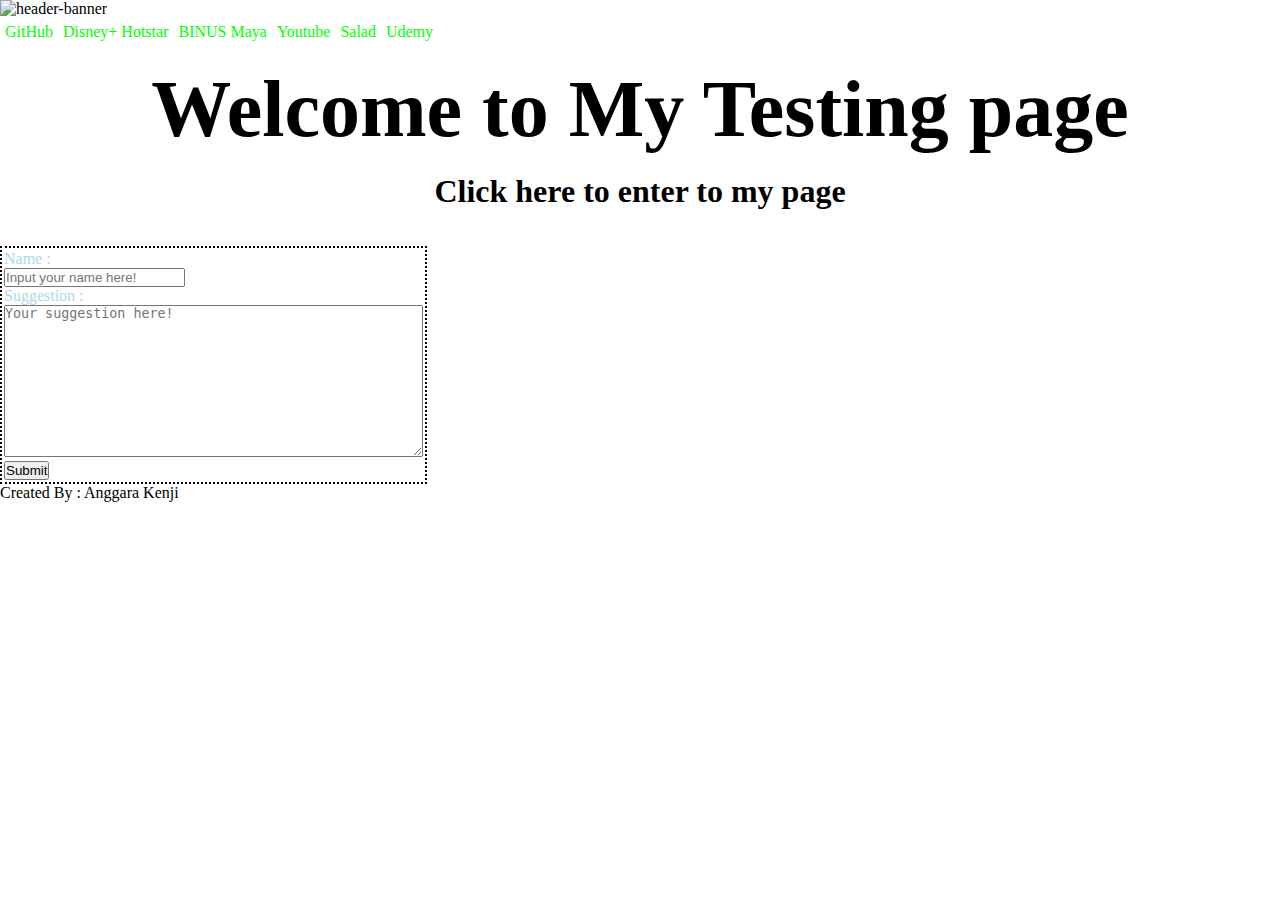
==== index.html @ c29c0ed7 "update uji coba.html" ====
<!DOCTYPE html>
<html lang="en">
<head>
    <meta charset="UTF-8">
    <meta name="viewport" content="width=device-width, initial-scale=1.0">
    <meta http-equiv="X-UA-Compatible" content="ie=edge">
    <title>testing</title>
    <link rel="icon" href="./image/favicon.ico">
    <link rel="stylesheet" href="./css/home.css">
</head>
<body>
    <img src="./image/WD2-MURAL-2.jpg" alt="header-banner" id="banner">
        <nav>
            <div class="navbar"><a href="https://github.com/" target="_blank">GitHub</a></div>
            <div class="navbar"><a href="https://www.hotstar.com/" target="_blank">Disney+ Hotstar</a></div>
            <div class="navbar"><a href="https://binusmaya.binus.ac.id/" target="_blank">BINUS Maya</a></div>
            <div class="navbar"><a href="http://www.youtube.com" target="_blank">Youtube</a></div>
            <div class="navbar"><a href="https://app.salad.io/" target="_blank">Salad</a></div>
            <div class="navbar"><a href="https://www.udemy.com/" target="_blank">Udemy</a></div>
        </nav>  
    </div>
    <br>
    <center>
        <h1 style="font-size: 500%">Welcome to My Testing page</h1>
        <br>
        <h1><a href="./uji coba.html" id="link">Click here to enter to my page</a></h1>
    </center>
    <br>
    <br>
    <form>
        <table>
            <td>
                <p>Name :</p>
                <input type="text" name="nama" placeholder="Input your name here!">
                <br>
                <p>Suggestion :</p>
                <textarea cols="50" rows="10" name="saran" placeholder="Your suggestion here!"></textarea>
                <br>
                <button type="submit" onclick="tombol()">Submit</button>
            </td>
        </table>
    </form>
    <script>
        function tombol() {
            alert("Terimakasih!");
        }
    </script>
</body>
<footer>
    <p>Created By : Anggara Kenji</p>
</footer>
</html>
---- css/home.css ----
*{
    margin: 0;
    padding: 0;
}
link{
    background-color: none;
}
body{
    background-image: url("image/WD2_CA_16_NewDawn.jpg");
    width: 100vw;
    height: 100vh;
    background-size: 100vw, 100vh;
}
body, a:hover {
    cursor: 
    url(https://static.wikia.nocookie.net/k-on/images/0/09/Small_pick.png/revision/latest?cb=20201127053710),
    pointer;
}
nav{
    display: flex;
}
.navbar{
    padding: 5px;
}
.navbar>a{
    color: lime;
}
.navbar>a:hover{
    color: white;
}
a{
    text-decoration: none;
}
#banner{
    height: 30vh;
    width: 100vw;
}
#link{
    color: black;
}
#link:hover{
    color: white;
}
form{
    color: lightblue;
}
table{
    border: 2px black;
    border-style: dotted;
}
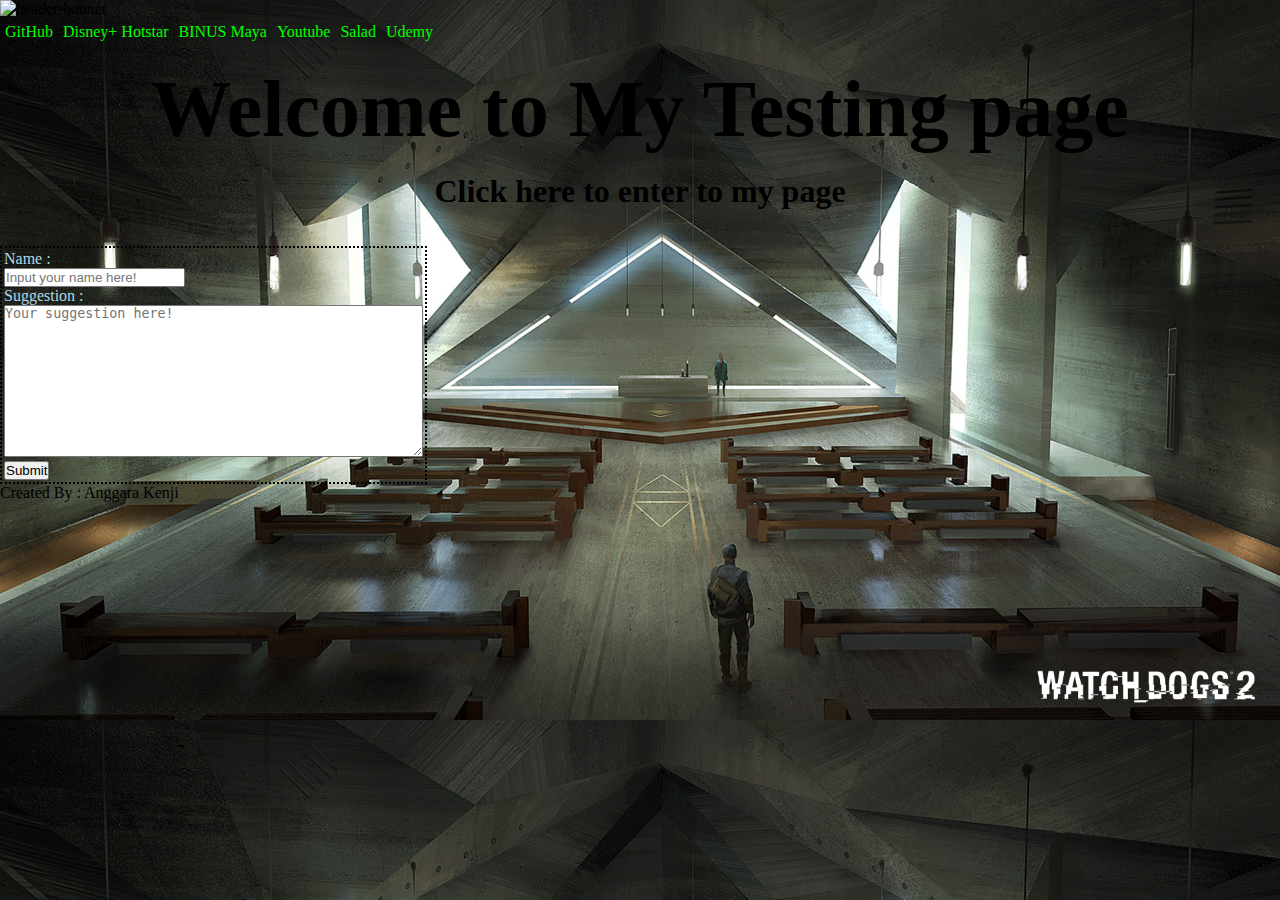
==== commit fcd6157a: "add form value to console" ====
--- a/index.html
+++ b/index.html
@@ -14,7 +14,7 @@
             <div class="navbar"><a href="https://github.com/" target="_blank">GitHub</a></div>
             <div class="navbar"><a href="https://www.hotstar.com/" target="_blank">Disney+ Hotstar</a></div>
             <div class="navbar"><a href="https://binusmaya.binus.ac.id/" target="_blank">BINUS Maya</a></div>
-            <div class="navbar"><a href="http://www.youtube.com" target="_blank">Youtube</a></div>
+            <div class="navbar"><a href="https://www.youtube.com" target="_blank">Youtube</a></div>
             <div class="navbar"><a href="https://app.salad.io/" target="_blank">Salad</a></div>
             <div class="navbar"><a href="https://www.udemy.com/" target="_blank">Udemy</a></div>
         </nav>  
@@ -31,18 +31,25 @@
         <table>
             <td>
                 <p>Name :</p>
-                <input type="text" name="nama" placeholder="Input your name here!">
+                <input type="text" name="nama" placeholder="Input your name here!" id="names">
                 <br>
                 <p>Suggestion :</p>
-                <textarea cols="50" rows="10" name="saran" placeholder="Your suggestion here!"></textarea>
+                <textarea cols="50" rows="10" name="saran" placeholder="Your suggestion here!" id="suggestions"></textarea>
                 <br>
-                <button type="submit" onclick="tombol()">Submit</button>
+                <button type="submit" onclick="tombol(event)">Submit</button>
             </td>
         </table>
     </form>
+    <!-- <input type="text" name="nama" placeholder="Input your name here!" id="names" value="kenji"> -->
     <script>
+        
         function tombol() {
-            alert("Terimakasih!");
+            event.preventDefault();
+            var name = document.getElementById("names");
+            var suggestion = document.getElementById("suggestions");
+            console.log("nama: "+name.value+"\n"+"saran: "+suggestion.value);
+
+            alert("Terimakasih!\n");
         }
     </script>
 </body>
--- a/css/home.css
+++ b/css/home.css
@@ -6,15 +6,15 @@
     background-color: none;
 }
 body{
-    background-image: url("image/WD2_CA_16_NewDawn.jpg");
+    background-image: url("../image/WD2_CA_16_NewDawn.jpg");
     width: 100vw;
     height: 100vh;
     background-size: 100vw, 100vh;
 }
 body, a:hover {
     cursor: 
-    url(https://static.wikia.nocookie.net/k-on/images/0/09/Small_pick.png/revision/latest?cb=20201127053710),
-    pointer;
+    url("../image/Small_pick.webp"),
+    auto;
 }
 nav{
     display: flex;
@@ -47,4 +47,4 @@
 table{
     border: 2px black;
     border-style: dotted;
-}+}
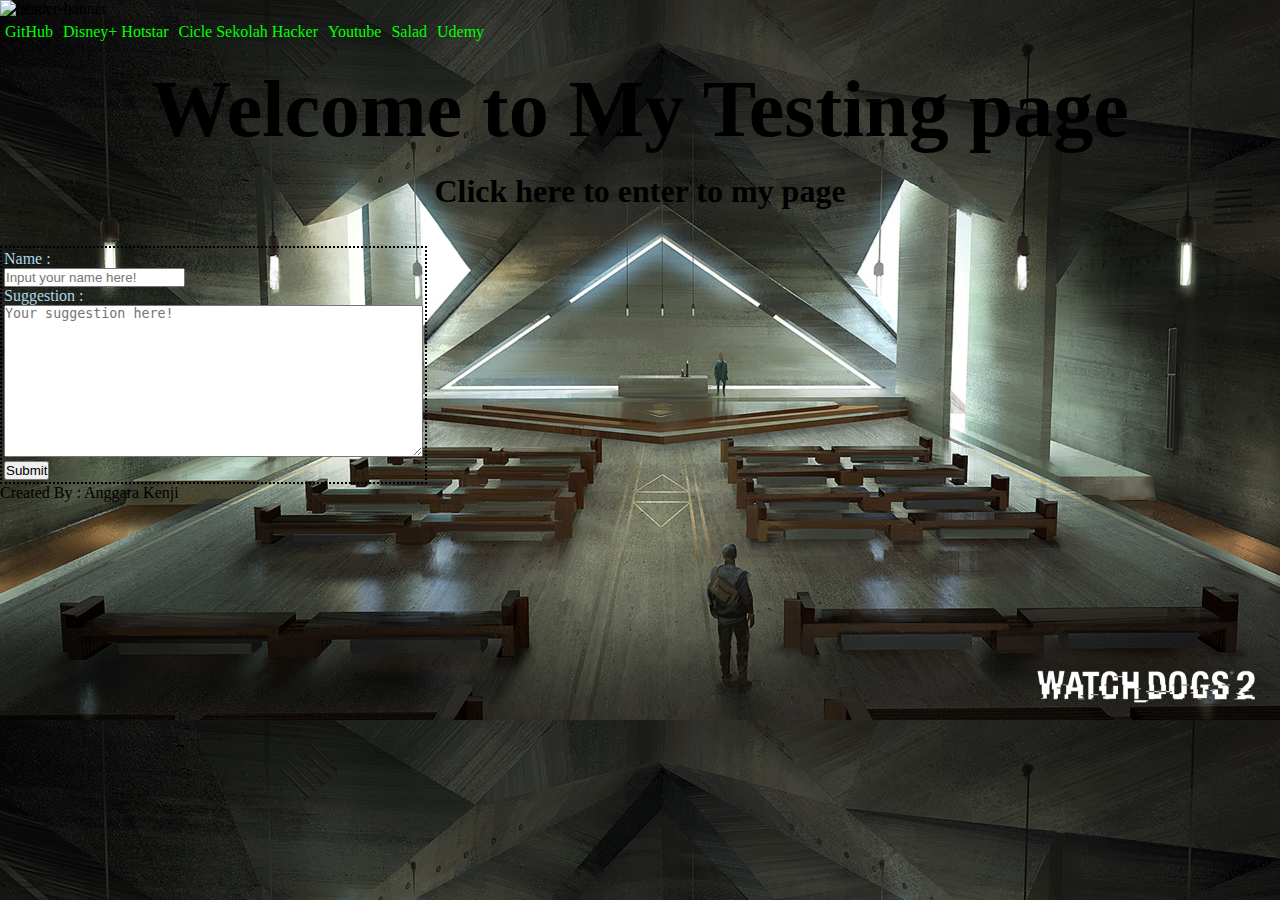
==== commit ca8ae82c: "Update index.html" ====
--- a/index.html
+++ b/index.html
@@ -13,7 +13,7 @@
         <nav>
             <div class="navbar"><a href="https://github.com/" target="_blank">GitHub</a></div>
             <div class="navbar"><a href="https://www.hotstar.com/" target="_blank">Disney+ Hotstar</a></div>
-            <div class="navbar"><a href="https://binusmaya.binus.ac.id/" target="_blank">BINUS Maya</a></div>
+            <div class="navbar"><a href="https://my.cicle.app/" target="_blank">Cicle Sekolah Hacker</a></div>
             <div class="navbar"><a href="https://www.youtube.com" target="_blank">Youtube</a></div>
             <div class="navbar"><a href="https://app.salad.io/" target="_blank">Salad</a></div>
             <div class="navbar"><a href="https://www.udemy.com/" target="_blank">Udemy</a></div>
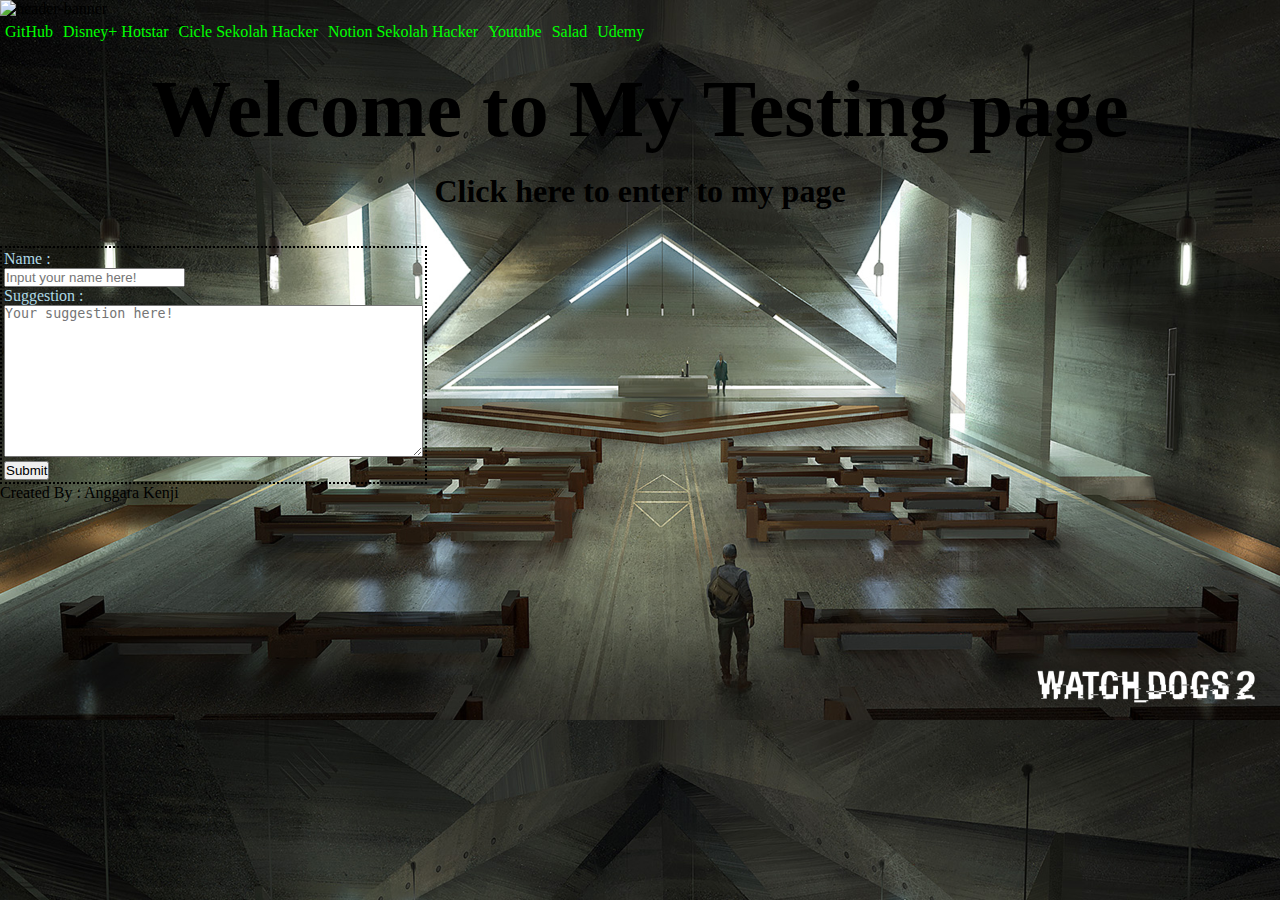
==== commit cbf49a85: "Update index.html" ====
--- a/index.html
+++ b/index.html
@@ -14,6 +14,7 @@
             <div class="navbar"><a href="https://github.com/" target="_blank">GitHub</a></div>
             <div class="navbar"><a href="https://www.hotstar.com/" target="_blank">Disney+ Hotstar</a></div>
             <div class="navbar"><a href="https://my.cicle.app/" target="_blank">Cicle Sekolah Hacker</a></div>
+            <div class="navbar"><a href="https://www.notion.so/sdcilsy/Sekolah-Hacker-Batch-17-Learning-Hub-a98147027b814467bd641364faa3904d" target="_blank">Notion Sekolah Hacker</a></div>
             <div class="navbar"><a href="https://www.youtube.com" target="_blank">Youtube</a></div>
             <div class="navbar"><a href="https://app.salad.io/" target="_blank">Salad</a></div>
             <div class="navbar"><a href="https://www.udemy.com/" target="_blank">Udemy</a></div>
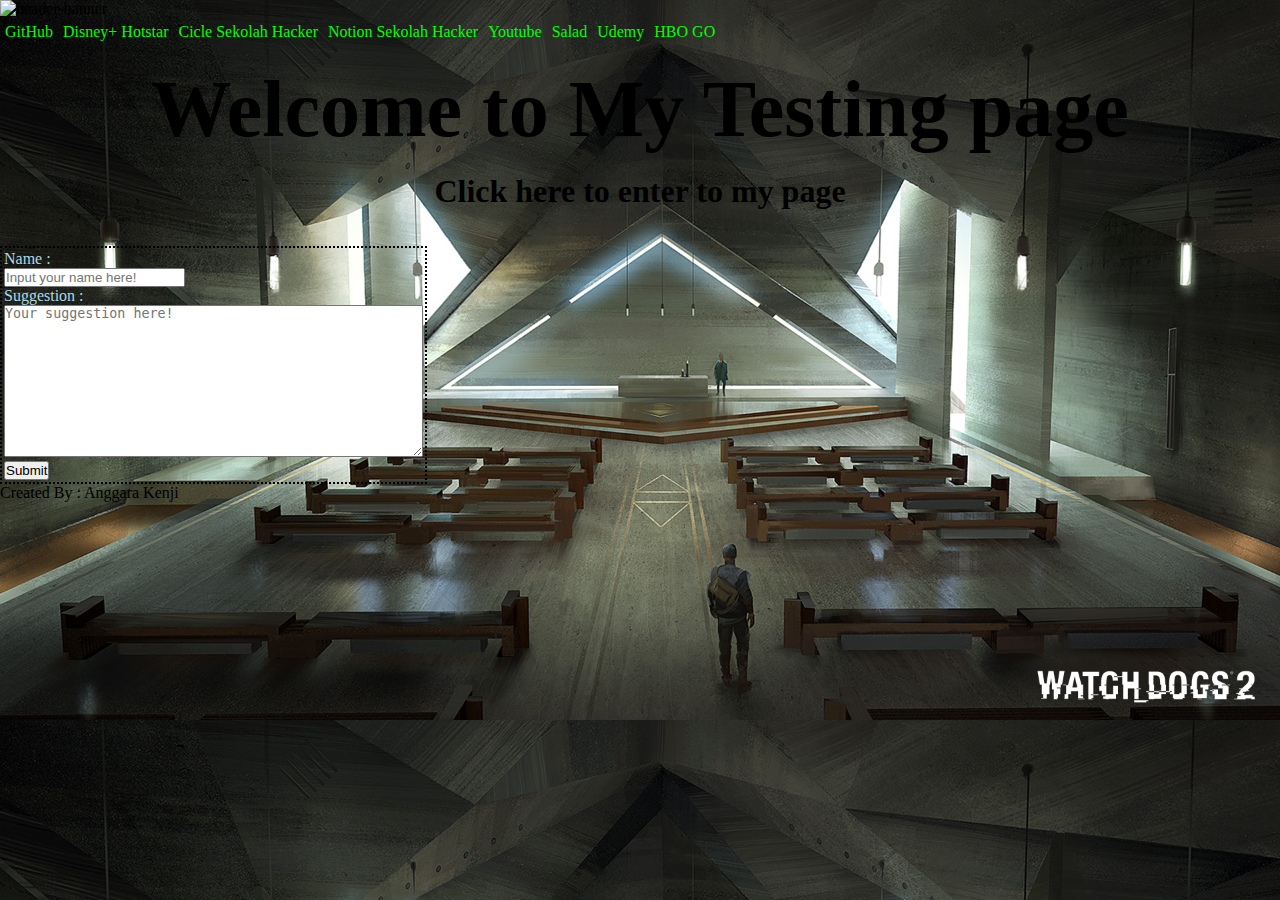
==== commit 75fdc854: "add hbo go link" ====
--- a/index.html
+++ b/index.html
@@ -18,6 +18,7 @@
             <div class="navbar"><a href="https://www.youtube.com" target="_blank">Youtube</a></div>
             <div class="navbar"><a href="https://app.salad.io/" target="_blank">Salad</a></div>
             <div class="navbar"><a href="https://www.udemy.com/" target="_blank">Udemy</a></div>
+            <div class="navbar"><a href="https://www.hbogoasia.id/" target="_blank">HBO GO</a></div>
         </nav>  
     </div>
     <br>
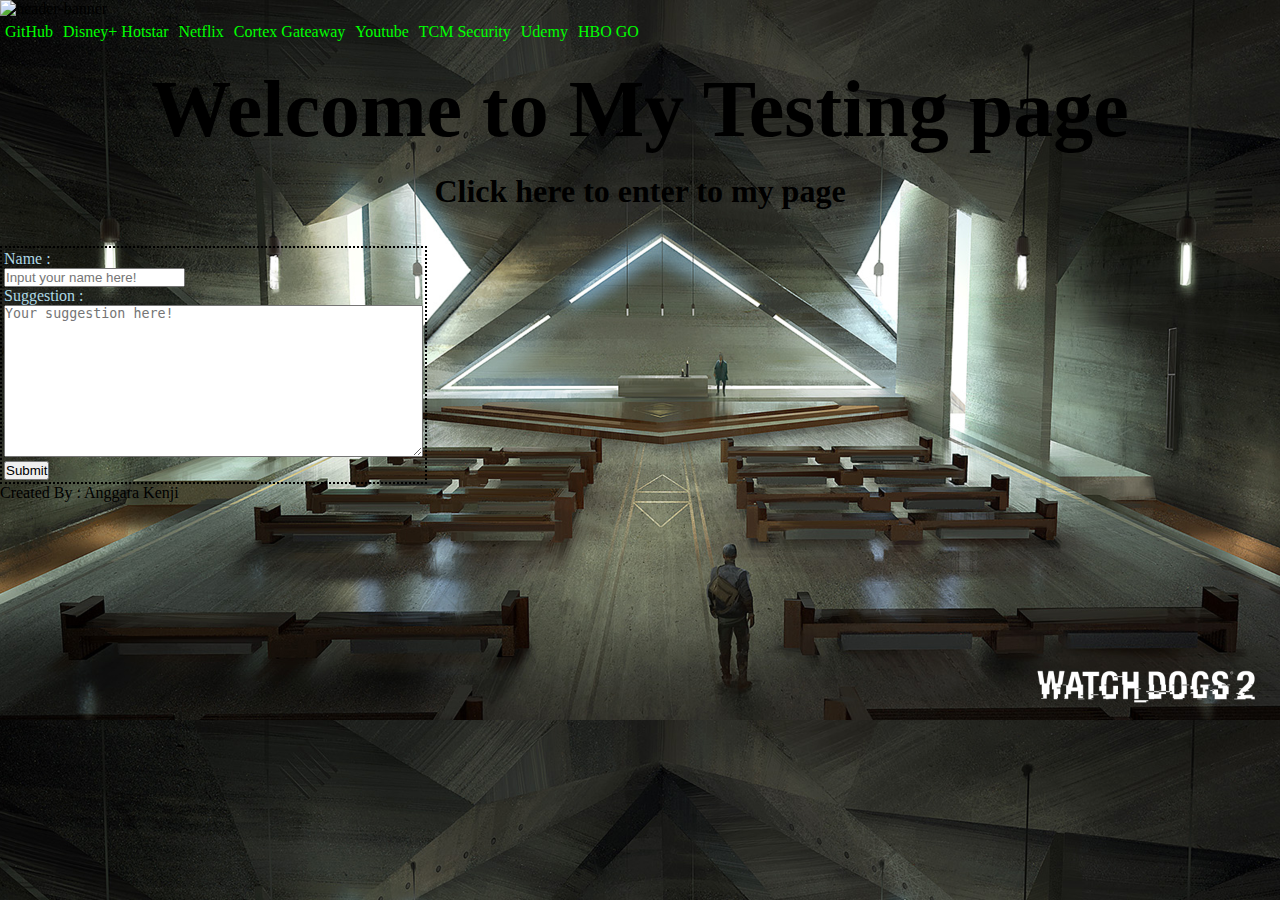
==== commit aa463435: "Update index.html" ====
--- a/index.html
+++ b/index.html
@@ -13,10 +13,10 @@
         <nav>
             <div class="navbar"><a href="https://github.com/" target="_blank">GitHub</a></div>
             <div class="navbar"><a href="https://www.hotstar.com/" target="_blank">Disney+ Hotstar</a></div>
-            <div class="navbar"><a href="https://my.cicle.app/" target="_blank">Cicle Sekolah Hacker</a></div>
-            <div class="navbar"><a href="https://www.notion.so/sdcilsy/Sekolah-Hacker-Batch-17-Learning-Hub-a98147027b814467bd641364faa3904d" target="_blank">Notion Sekolah Hacker</a></div>
+            <div class="navbar"><a href="https://www.netflix.com/" target="_blank">Netflix</a></div>
+            <div class="navbar"><a href="https://cortex-gateway.paloaltonetworks.com" target="_blank">Cortex Gateaway</a></div>
             <div class="navbar"><a href="https://www.youtube.com" target="_blank">Youtube</a></div>
-            <div class="navbar"><a href="https://app.salad.io/" target="_blank">Salad</a></div>
+            <div class="navbar"><a href="https://academy.tcm-sec.com/courses/enrolled" target="_blank">TCM Security</a></div>
             <div class="navbar"><a href="https://www.udemy.com/" target="_blank">Udemy</a></div>
             <div class="navbar"><a href="https://www.hbogoasia.id/" target="_blank">HBO GO</a></div>
         </nav>  
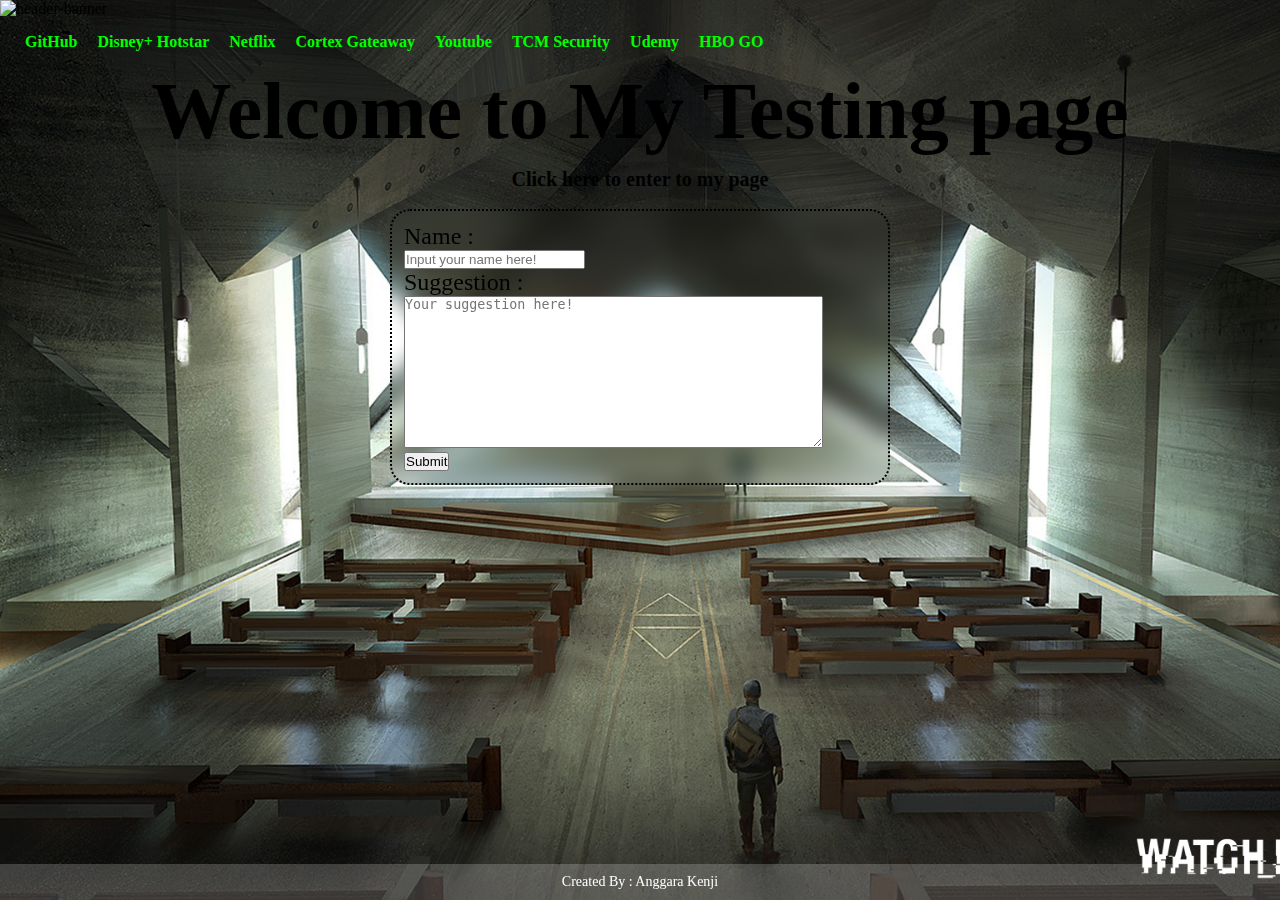
==== commit 29e657e2: "update to newer version" ====
--- a/index.html
+++ b/index.html
@@ -4,58 +4,75 @@
     <meta charset="UTF-8">
     <meta name="viewport" content="width=device-width, initial-scale=1.0">
     <meta http-equiv="X-UA-Compatible" content="ie=edge">
-    <title>testing</title>
+    <title>Testing</title>
     <link rel="icon" href="./image/favicon.ico">
     <link rel="stylesheet" href="./css/home.css">
 </head>
 <body>
+
     <img src="./image/WD2-MURAL-2.jpg" alt="header-banner" id="banner">
-        <nav>
-            <div class="navbar"><a href="https://github.com/" target="_blank">GitHub</a></div>
-            <div class="navbar"><a href="https://www.hotstar.com/" target="_blank">Disney+ Hotstar</a></div>
-            <div class="navbar"><a href="https://www.netflix.com/" target="_blank">Netflix</a></div>
-            <div class="navbar"><a href="https://cortex-gateway.paloaltonetworks.com" target="_blank">Cortex Gateaway</a></div>
-            <div class="navbar"><a href="https://www.youtube.com" target="_blank">Youtube</a></div>
-            <div class="navbar"><a href="https://academy.tcm-sec.com/courses/enrolled" target="_blank">TCM Security</a></div>
-            <div class="navbar"><a href="https://www.udemy.com/" target="_blank">Udemy</a></div>
-            <div class="navbar"><a href="https://www.hbogoasia.id/" target="_blank">HBO GO</a></div>
-        </nav>  
-    </div>
-    <br>
+
+    <nav class="navbar-container">
+        <div class="navbar"><a href="https://github.com/" target="_blank">GitHub</a></div>
+        <div class="navbar"><a href="https://www.hotstar.com/" target="_blank">Disney+ Hotstar</a></div>
+        <div class="navbar"><a href="https://www.netflix.com/" target="_blank">Netflix</a></div>
+        <div class="navbar"><a href="https://cortex-gateway.paloaltonetworks.com" target="_blank">Cortex Gateaway</a></div>
+        <div class="navbar"><a href="https://www.youtube.com" target="_blank">Youtube</a></div>
+        <div class="navbar"><a href="https://academy.tcm-sec.com/courses/enrolled" target="_blank">TCM Security</a></div>
+        <div class="navbar"><a href="https://www.udemy.com/" target="_blank">Udemy</a></div>
+        <div class="navbar"><a href="https://www.hbogoasia.id/" target="_blank">HBO GO</a></div>
+    </nav> 
+
     <center>
-        <h1 style="font-size: 500%">Welcome to My Testing page</h1>
-        <br>
+        <h1 style="font-size: 500%" class="main-title">Welcome to My Testing page</h1>
         <h1><a href="./uji coba.html" id="link">Click here to enter to my page</a></h1>
     </center>
-    <br>
-    <br>
-    <form>
+    
+    <form id="suggestionForm">
         <table>
-            <td>
-                <p>Name :</p>
-                <input type="text" name="nama" placeholder="Input your name here!" id="names">
-                <br>
-                <p>Suggestion :</p>
-                <textarea cols="50" rows="10" name="saran" placeholder="Your suggestion here!" id="suggestions"></textarea>
-                <br>
-                <button type="submit" onclick="tombol(event)">Submit</button>
-            </td>
+            <tr>
+                <td>
+                    <p style="font-size: x-large;">Name :</p>
+                    <input type="text" name="nama" placeholder="Input your name here!" id="names">
+                    <br>
+                    <p style="font-size: x-large;">Suggestion :</p>
+                    <textarea cols="50" rows="10" name="saran" placeholder="Your suggestion here!" id="suggestions"></textarea>
+                    <br>
+                    <button type="submit">Submit</button>
+                </td>
+            </tr>
         </table>
     </form>
-    <!-- <input type="text" name="nama" placeholder="Input your name here!" id="names" value="kenji"> -->
+
     <script>
-        
-        function tombol() {
+        document.getElementById("suggestionForm").addEventListener("submit", function(event) {
             event.preventDefault();
-            var name = document.getElementById("names");
-            var suggestion = document.getElementById("suggestions");
-            console.log("nama: "+name.value+"\n"+"saran: "+suggestion.value);
-
-            alert("Terimakasih!\n");
-        }
+            
+            var name = document.getElementById("names").value.trim();
+            var suggestion = document.getElementById("suggestions").value.trim();
+    
+            if (name === "" || suggestion === "") {
+                alert("Harap isi semua kolom!");
+                return;
+            }
+    
+            var formData = new FormData();
+            formData.append("entry.1862052871", name); // Ganti dengan Entry ID Name
+            formData.append("entry.919590907", suggestion); // Ganti dengan Entry ID Suggestion
+    
+            fetch("https://docs.google.com/forms/u/0/d/e/1FAIpQLSc7qh-2S9hye8u5Ebv_or2kUk2l9ARiMSMs1pk5EAduaakYCg/formResponse", {
+                method: "POST",
+                body: formData,
+                mode: "no-cors"
+            }).then(() => {
+                alert("Terima kasih atas masukannya!");
+                document.getElementById("suggestionForm").reset();
+            }).catch(error => console.error("Error:", error));
+        });
     </script>
+    
 </body>
 <footer>
     <p>Created By : Anggara Kenji</p>
 </footer>
-</html> 
+</html>
--- a/css/home.css
+++ b/css/home.css
@@ -1,50 +1,81 @@
-*{
+* {
     margin: 0;
     padding: 0;
 }
-link{
-    background-color: none;
-}
-body{
+
+body {
     background-image: url("../image/WD2_CA_16_NewDawn.jpg");
     width: 100vw;
     height: 100vh;
-    background-size: 100vw, 100vh;
+    background-size: cover;
+    background-position: center;
+    background-repeat: no-repeat;
 }
+
 body, a:hover {
-    cursor: 
-    url("../image/Small_pick.webp"),
-    auto;
+    cursor: url("../image/Small_pick.webp"), auto;
 }
-nav{
+
+nav {
     display: flex;
+    justify-content: flex-start; /* Navbar mengarah ke kiri */
+    gap: 10px; /* Jarak antar elemen navbar */
+    padding: 10px 20px; /* Tambahkan padding kanan agar tidak mepet */
 }
-.navbar{
+
+.navbar {
     padding: 5px;
 }
-.navbar>a{
+
+.navbar > a {
     color: lime;
+    font-weight: bold;
 }
-.navbar>a:hover{
+
+.navbar > a:hover {
     color: white;
 }
-a{
+
+a {
     text-decoration: none;
 }
-#banner{
+
+#banner {
     height: 30vh;
     width: 100vw;
+    object-fit: cover;
 }
-#link{
+
+#link {
     color: black;
+    font-size: 20px;
+    font-weight: bold;
 }
-#link:hover{
+
+#link:hover {
     color: white;
 }
-form{
-    color: lightblue;
+form {
+    padding: 15px;
+    max-width: 500px;
+    margin: auto;
 }
-table{
-    border: 2px black;
-    border-style: dotted;
+
+table {
+    backdrop-filter: blur(10px); /* Efek blur */
+    -webkit-backdrop-filter: blur(10px); /* Untuk kompatibilitas di Safari */
+    border-radius: 20px; /* Biar lebih estetik */
+    border: 2px dotted black;
+    padding: 10px;
+    width: 100%;
 }
+footer {
+    position: fixed;
+    bottom: 0;
+    width: 100%;
+    background: rgba(255, 255, 255, 0.2); /*Warna semi-transparan;*/
+    color: white; /* Warna teks */
+    text-align: center;
+    padding: 10px 0;
+    font-size: 14px;
+}
